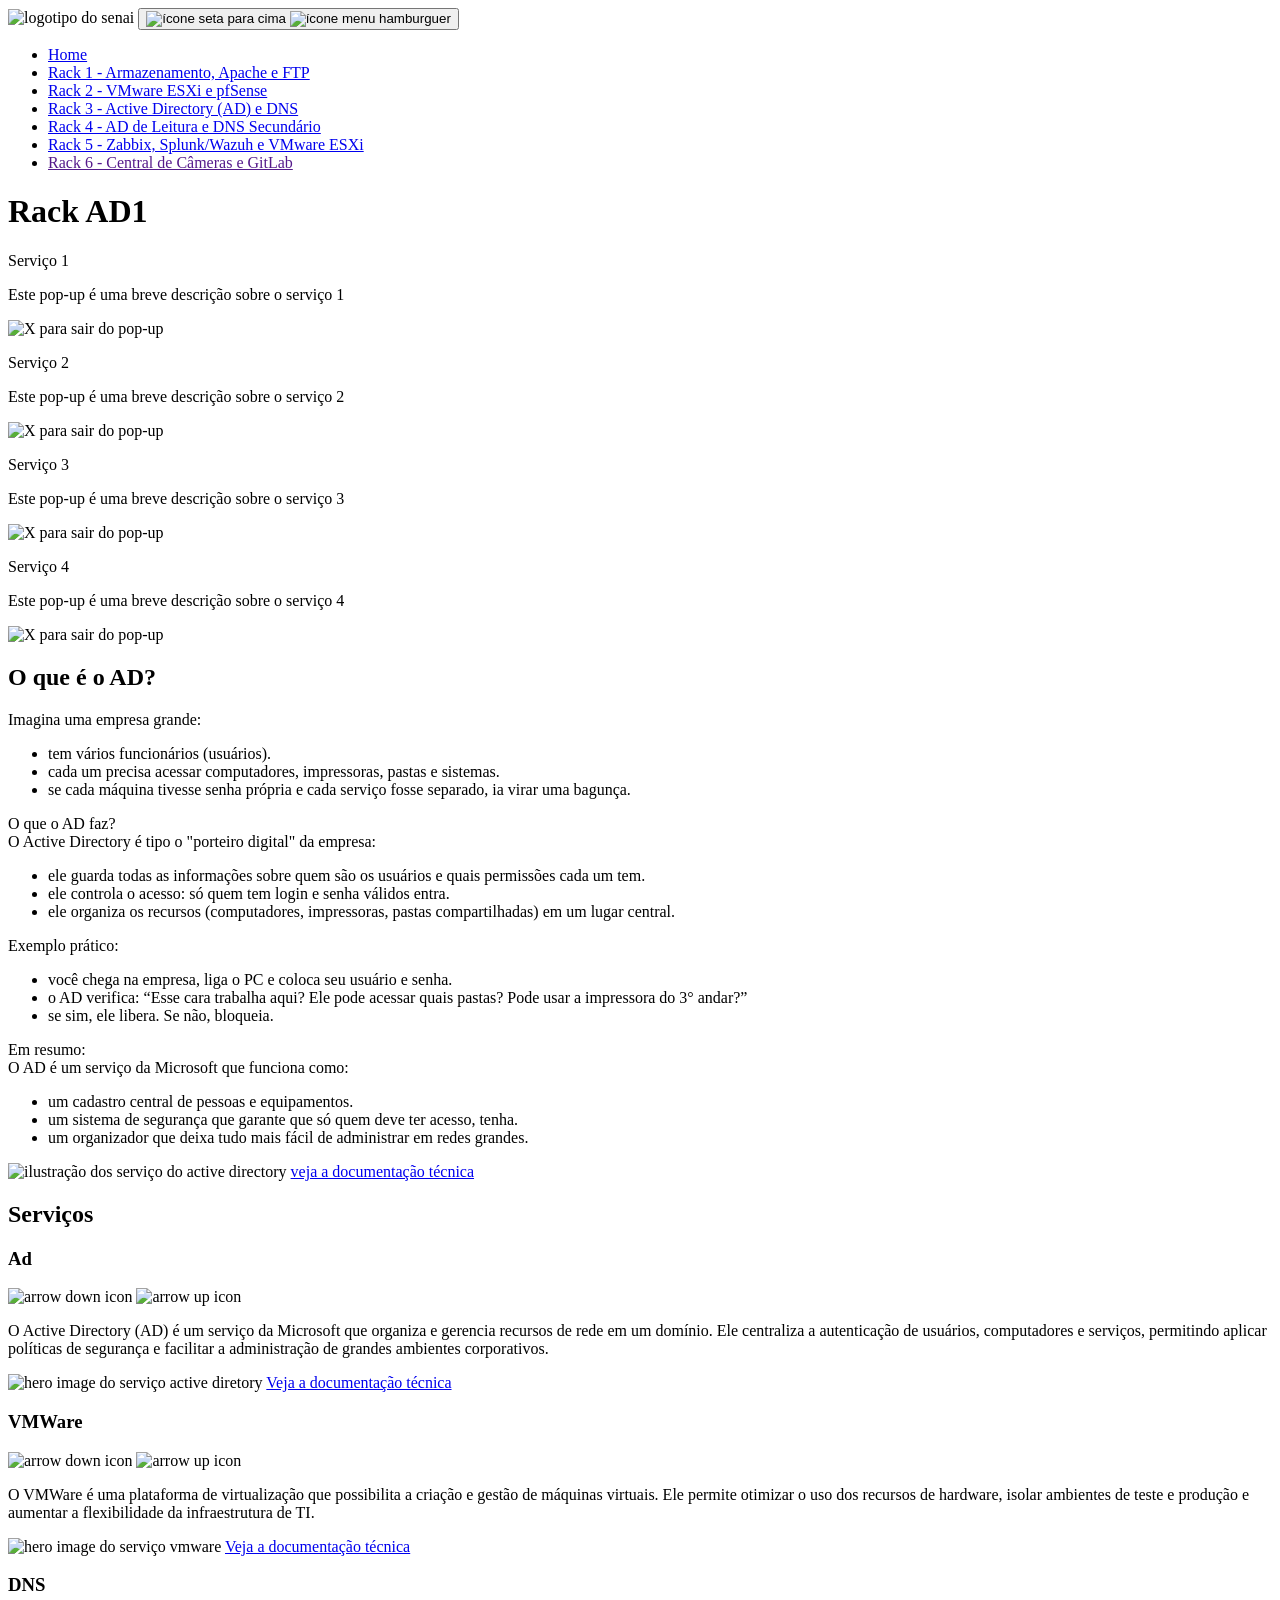
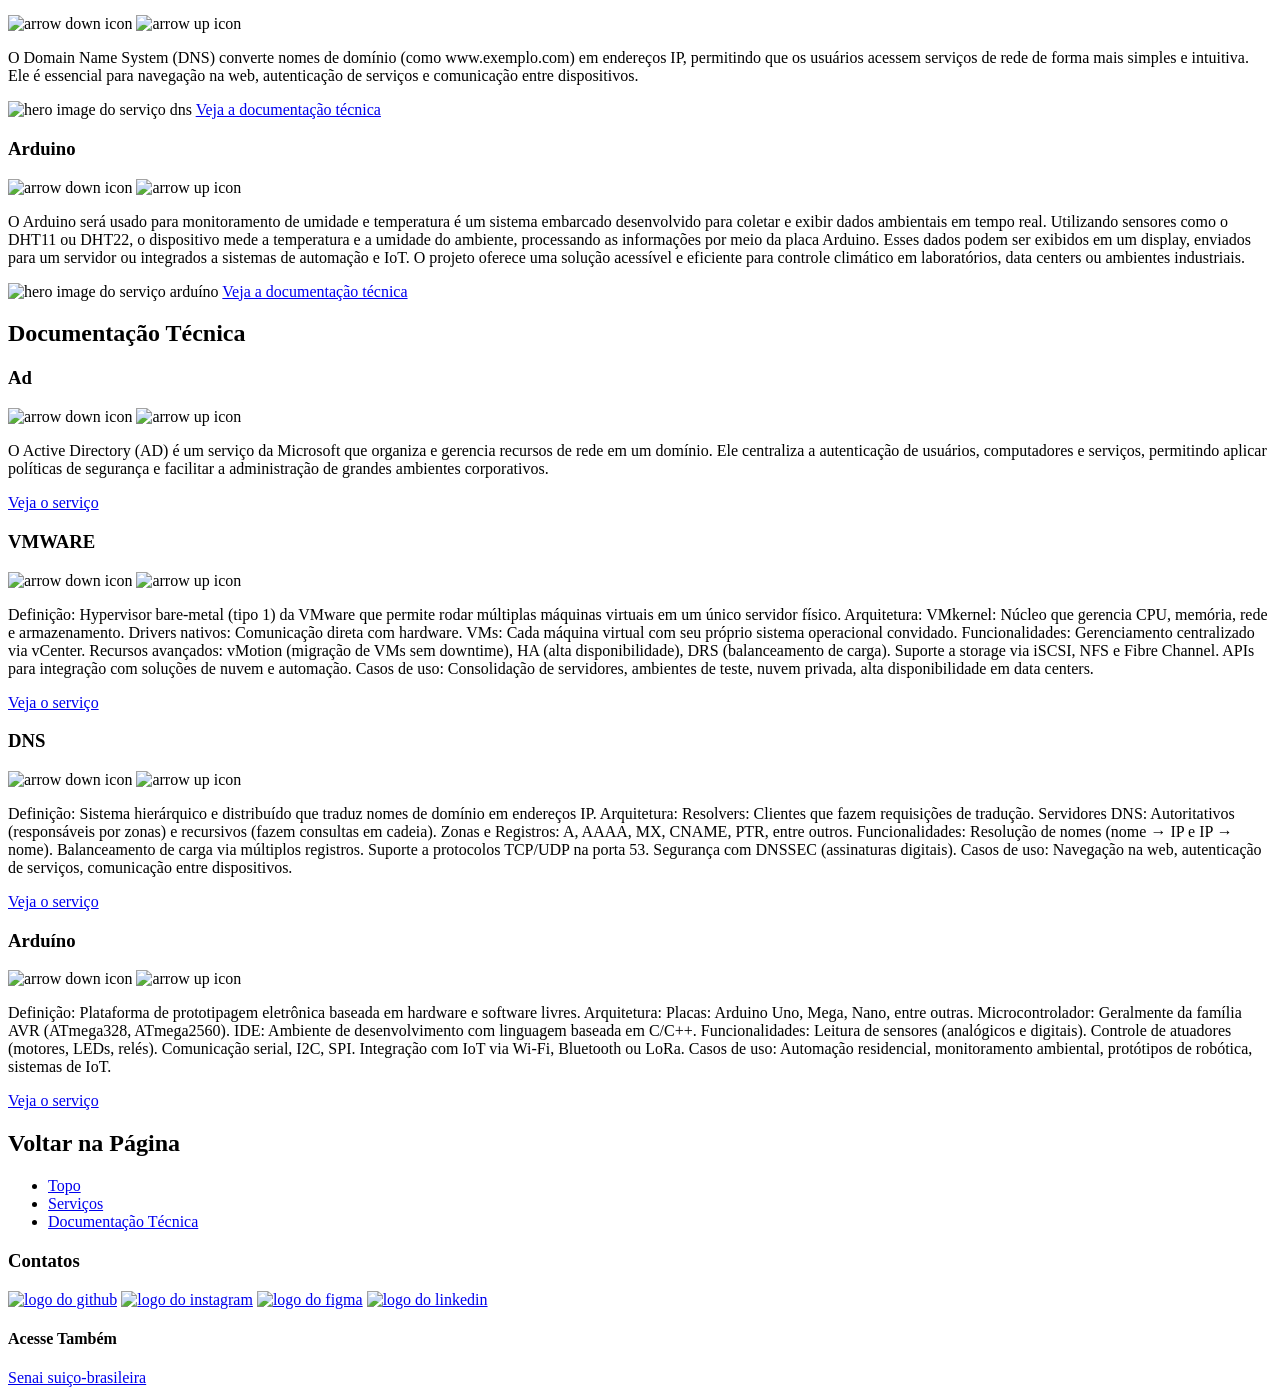
==== src/pages/Rack3Page/rack3Page.html @ 4a67c346 "feat: add loading lazy" ====
<!DOCTYPE html>
<html lang="pt-br">

<head>
  <meta charset="UTF-8" />
  <meta name="viewport" content="width=device-width, initial-scale=1.0" />
  <title>Rack 3 - AD1</title>
  <!-- Fonts -->
  <link rel="preconnect" href="https://fonts.googleapis.com" />
  <link rel="preconnect" href="https://fonts.gstatic.com" crossorigin />
  <link href="https://fonts.googleapis.com/css2?family=Montserrat:wght@400;700&display=swap" rel="stylesheet" />
  <!-- Links -->
  <link rel="stylesheet" href="/src/styles/global.css">
  <link rel="stylesheet" href="/src/pages/Rack3Page/rack3Page.css" />
  <!-- Scripts links -->
  <script src="/src/pages/Rack3Page/js/hamburgerMenu.js" defer></script>
  <script src="/src/pages/Rack3Page/js/dropdown.js" defer></script>
  <script src="/src/pages/Rack3Page/js/scroll.js" defer></script>
  <script src="/src/pages/Rack3Page/js/popUp.js" defer></script>
  <!-- FavIcon -->
  <link rel="shortcut icon" href="../../assets/icons/logo-favicon.png" type="image/x-icon">
</head>

<body>
  <div id="topo" class="scrollLink"></div>
  <header class="noGap">
    <div class="imagesWrap">
      <img src="/src/assets/icons/LogotipoSenaiRack3.svg" alt="logotipo do senai" />
      <button id="hamburgerMenu">
        <img id="arrowUp" src="/src/assets/icons/arrowUpHeaderRack3.svg" alt="ícone seta para cima" />
        <img id="hamburgerIcon" src="/src/assets/icons/hamburgerMenuRack3.svg" alt="ícone menu hamburguer" />
      </button>
    </div>
    <nav id="links">
      <ul>
        <li><a href="../../../index.html">Home</a></li>
        <li><a href="../fibraPage/index.html">Rack 1 - Armazenamento, Apache e FTP</a></li>
        <li><a href="../Rack2Page/rack02.html">Rack 2 - VMware ESXi e pfSense</a></li>
        <li><a href="#" class="active">Rack 3 - Active Directory (AD) e DNS</a></li>
        <li><a href="../Rack4Page/Rack4Page.html">Rack 4 - AD de Leitura e DNS Secundário</a></li>
        <li><a href="../Rack5Page/rack5Page.html">Rack 5 - Zabbix, Splunk/Wazuh e VMware ESXi</a></li>
        <li><a href="">Rack 6 - Central de Câmeras e GitLab</a></li>
      </ul>
    </nav>
  </header>
  <!-- <li><a href="#adService">Rack 1 - Armazenamento, Apache e FTP</a></li>
  <li><a href="#adDocumentation">Rack 2 - VMware ESXi e pfSense</a></li>
  <li><a href="#footer">Rack 3 - Active Directory (AD) e DNS</a></li> -->
  <main>
    <h1 class="titulo">Rack AD1</h1>

    <div class="imgPopUp">
      <!-- Hotspots clicáveis -->
      <div class="imgService" data-popup="0"></div>
      <div class="imgService" data-popup="1"></div>
      <div class="imgService" data-popup="2"></div>
      <div class="imgService" data-popup="3"></div>

      <!-- Pop-ups -->
      <div class="popUp">
        <p>Serviço 1</p>
        <p>Este pop-up é uma breve descrição sobre o serviço 1</p>
        <img class="closeBtn" src="/src/assets/icons/closePopUp.svg" alt="X para sair do pop-up">
      </div>
      <div class="popUp">
        <p>Serviço 2</p>
        <p>Este pop-up é uma breve descrição sobre o serviço 2</p>
        <img class="closeBtn" src="/src/assets/icons/closePopUp.svg" alt="X para sair do pop-up">
      </div>
      <div class="popUp">
        <p>Serviço 3</p>
        <p>Este pop-up é uma breve descrição sobre o serviço 3</p>
        <img class="closeBtn" src="/src/assets/icons/closePopUp.svg" alt="X para sair do pop-up">
      </div>
      <div class="popUp">
        <p>Serviço 4</p>
        <p>Este pop-up é uma breve descrição sobre o serviço 4</p>
        <img class="closeBtn" src="/src/assets/icons/closePopUp.svg" alt="X para sair do pop-up">
      </div>
    </div>
    <div id="ad" class="scrollLink"></div>
    <section class="card">
      <h2 class="titulo-card">O que é o AD?</h2>
      <p>Imagina uma empresa grande:</p>
      <ul>
        <li>tem vários funcionários (usuários).</li>
        <li>
          cada um precisa acessar computadores, impressoras, pastas e
          sistemas.
        </li>
        <li>
          se cada máquina tivesse senha própria e cada serviço fosse separado,
          ia virar uma bagunça.
        </li>
      </ul>

      <p>
        O que o AD faz?<br />
        O Active Directory é tipo o "porteiro digital" da empresa:
      </p>
      <ul>
        <li>
          ele guarda todas as informações sobre quem são os usuários e quais
          permissões cada um tem.
        </li>
        <li>
          ele controla o acesso: só quem tem login e senha válidos entra.
        </li>
        <li>
          ele organiza os recursos (computadores, impressoras, pastas
          compartilhadas) em um lugar central.
        </li>
      </ul>

      <p>Exemplo prático:</p>
      <ul>
        <li>
          você chega na empresa, liga o PC e coloca seu usuário e senha.
        </li>
        <li>
          o AD verifica: “Esse cara trabalha aqui? Ele pode acessar quais
          pastas? Pode usar a impressora do 3° andar?”
        </li>
        <li>se sim, ele libera. Se não, bloqueia.</li>
      </ul>

      <p>
        Em resumo:<br />
        O AD é um serviço da Microsoft que funciona como:
      </p>
      <ul>
        <li>um cadastro central de pessoas e equipamentos.</li>
        <li>
          um sistema de segurança que garante que só quem deve ter acesso,
          tenha.
        </li>
        <li>
          um organizador que deixa tudo mais fácil de administrar em redes
          grandes.
        </li>
      </ul>


      <img src="/src/assets/images/activeDirectoryHeroImage.svg" alt="ilustração dos serviço do active directory"
        class="diagram" />
      <a href="#adDocumentation" class="doc-link">veja a documentação técnica</a>
    </section>
  </main>
  <!-- Links de sroll para os serviços -->
  <div id="adService" class="scrollLink"></div>
  <div id="vmwareService" class="scrollLink"></div>
  <div id="dnsService" class="scrollLink"></div>
  <div id="arduinoService" class="scrollLink"></div>
  <section class="services-documentation">
    <h2>Serviços</h2>
    <!-- Serviço AD -->
    <div class="service-documentation">
      <div class="dropdown">
        <h3>Ad</h3>
        <img class="block" src="/src/assets/icons/arrowDownRack3.svg" alt="arrow down icon" loading="lazy" />
        <img class="none" src="/src/assets/icons/arrowUpRack3.svg" alt="arrow up icon" loading="lazy" />
      </div>
      <div class="serviceContent">
        <p>
          O Active Directory (AD) é um serviço da Microsoft que organiza e
          gerencia recursos de rede em um domínio. Ele centraliza a
          autenticação de usuários, computadores e serviços, permitindo
          aplicar políticas de segurança e facilitar a administração de
          grandes ambientes corporativos.
        </p>
        <img src="/src/assets/images/activeDirectoryHeroImage.svg" alt="hero image do serviço active diretory"
          loading="lazy" />
        <a href="#adDocumentation">Veja a documentação técnica</a>
      </div>
    </div>
    <!-- Serviço VMWare -->
    <div class="service-documentation">
      <div class="dropdown">
        <h3>VMWare</h3>
        <img class="block" src="/src/assets/icons/arrowDownRack3.svg" alt="arrow down icon" loading="lazy" />
        <img class="none" src="/src/assets/icons/arrowUpRack3.svg" alt="arrow up icon" loading="lazy" />
      </div>
      <div class="serviceContent">
        <p>
          O VMWare é uma plataforma de virtualização que possibilita a criação
          e gestão de máquinas virtuais. Ele permite otimizar o uso dos
          recursos de hardware, isolar ambientes de teste e produção e
          aumentar a flexibilidade da infraestrutura de TI.
        </p>
        <img src="/src/assets/images/vmwareHeroImage.svg" alt="hero image do serviço vmware" loading="lazy" />
        <a href="#vmwareDocumentation">Veja a documentação técnica</a>
      </div>
    </div>
    <!-- Serviço DNS -->
    <div class="service-documentation">
      <div class="dropdown">
        <h3>DNS</h3>
        <img class="block" src="/src/assets/icons/arrowDownRack3.svg" alt="arrow down icon" loading="lazy" />
        <img class="none" src="/src/assets/icons/arrowUpRack3.svg" alt="arrow up icon" loading="lazy" />
      </div>
      <div class="serviceContent">
        <p>
          O Domain Name System (DNS) converte nomes de domínio (como
          www.exemplo.com) em endereços IP, permitindo que os usuários acessem
          serviços de rede de forma mais simples e intuitiva. Ele é essencial
          para navegação na web, autenticação de serviços e comunicação entre
          dispositivos.
        </p>
        <img src="/src/assets/images/dnsHeroImage.svg" alt="hero image do serviço dns" loading="lazy" />
        <a href="#dnsDocumentation">Veja a documentação técnica</a>
      </div>
    </div>
    <!-- Serviço Arduino -->
    <div class="service-documentation">
      <div class="dropdown">
        <h3>Arduino</h3>
        <img class="block" src="/src/assets/icons/arrowDownRack3.svg" alt="arrow down icon" loading="lazy" />
        <img class="none" src="/src/assets/icons/arrowUpRack3.svg" alt="arrow up icon" loading="lazy" />
      </div>
      <div class="serviceContent">
        <p>
          O Arduino será usado para monitoramento de umidade e temperatura é
          um sistema embarcado desenvolvido para coletar e exibir dados
          ambientais em tempo real. Utilizando sensores como o DHT11 ou DHT22,
          o dispositivo mede a temperatura e a umidade do ambiente,
          processando as informações por meio da placa Arduino. Esses dados
          podem ser exibidos em um display, enviados para um servidor ou
          integrados a sistemas de automação e IoT. O projeto oferece uma
          solução acessível e eficiente para controle climático em
          laboratórios, data centers ou ambientes industriais.
        </p>
        <img src="/src/assets/images/arduinoHeroImage.svg" alt="hero image do serviço arduíno" loading="lazy" />
        <a href="#arduinoDocumentation">Veja a documentação técnica</a>
      </div>
    </div>
  </section>
  <!-- links que são redirecionados pra documentação técnica -->
  <div id="adDocumentation" class="scrollLink"></div>
  <div id="vmwareDocumentation" class="scrollLink"></div>
  <div id="dnsDocumentation" class="scrollLink"></div>
  <div id="arduinoDocumentation" class="scrollLink"></div>

  <section class="services-documentation">
    <h2>Documentação Técnica</h2>
    <!-- Documentação AD -->
    <div class="service-documentation">
      <div class="dropdown">
        <h3>Ad</h3>
        <img class="block" src="/src/assets/icons/arrowDownRack3.svg" alt="arrow down icon" loading="lazy" />
        <img class="none" src="/src/assets/icons/arrowUpRack3.svg" alt="arrow up icon" loading="lazy" />
      </div>
      <div class="serviceContent">
        <p>
          O Active Directory (AD) é um serviço da Microsoft que organiza e
          gerencia recursos de rede em um domínio. Ele centraliza a
          autenticação de usuários, computadores e serviços, permitindo
          aplicar políticas de segurança e facilitar a administração de
          grandes ambientes corporativos.
        </p>
        <a href="#adService">Veja o serviço</a>
      </div>
      <!-- Documentação VMWare -->
      <div class="dropdown">
        <h3>VMWARE</h3>
        <img class="block" src="/src/assets/icons/arrowDownRack3.svg" alt="arrow down icon" loading="lazy" />
        <img class="none" src="/src/assets/icons/arrowUpRack3.svg" alt="arrow up icon" loading="lazy" />
      </div>
      <div class="serviceContent">
        <p>
          Definição: Hypervisor bare-metal (tipo 1) da VMware que permite
          rodar múltiplas máquinas virtuais em um único servidor físico.
          Arquitetura: VMkernel: Núcleo que gerencia CPU, memória, rede e
          armazenamento. Drivers nativos: Comunicação direta com hardware.
          VMs: Cada máquina virtual com seu próprio sistema operacional
          convidado. Funcionalidades: Gerenciamento centralizado via vCenter.
          Recursos avançados: vMotion (migração de VMs sem downtime), HA (alta
          disponibilidade), DRS (balanceamento de carga). Suporte a storage
          via iSCSI, NFS e Fibre Channel. APIs para integração com soluções de
          nuvem e automação. Casos de uso: Consolidação de servidores,
          ambientes de teste, nuvem privada, alta disponibilidade em data
          centers.
        </p>
        <a href="#vmwareService">Veja o serviço</a>
      </div>
      <!-- Documentação DNS -->
      <div class="dropdown">
        <h3>DNS</h3>
        <img class="block" src="/src/assets/icons/arrowDownRack3.svg" alt="arrow down icon" loading="lazy" />
        <img class="none" src="/src/assets/icons/arrowUpRack3.svg" alt="arrow up icon" loading="lazy" />
      </div>
      <div class="serviceContent">
        <p>
          Definição: Sistema hierárquico e distribuído que traduz nomes de
          domínio em endereços IP. Arquitetura: Resolvers: Clientes que fazem
          requisições de tradução. Servidores DNS: Autoritativos (responsáveis
          por zonas) e recursivos (fazem consultas em cadeia). Zonas e
          Registros: A, AAAA, MX, CNAME, PTR, entre outros. Funcionalidades:
          Resolução de nomes (nome → IP e IP → nome). Balanceamento de carga
          via múltiplos registros. Suporte a protocolos TCP/UDP na porta 53.
          Segurança com DNSSEC (assinaturas digitais). Casos de uso: Navegação
          na web, autenticação de serviços, comunicação entre dispositivos.
        </p>
        <a href="#dnsService">Veja o serviço</a>
      </div>
      <!-- Documentação Arduino -->
      <div class="dropdown">
        <h3>Arduíno</h3>
        <img class="block" src="/src/assets/icons/arrowDownRack3.svg" alt="arrow down icon" loading="lazy" />
        <img class="none" src="/src/assets/icons/arrowUpRack3.svg" alt="arrow up icon" loading="lazy" />
      </div>
      <div class="serviceContent">
        <p>
          Definição: Plataforma de prototipagem eletrônica baseada em hardware
          e software livres. Arquitetura: Placas: Arduino Uno, Mega, Nano,
          entre outras. Microcontrolador: Geralmente da família AVR
          (ATmega328, ATmega2560). IDE: Ambiente de desenvolvimento com
          linguagem baseada em C/C++. Funcionalidades: Leitura de sensores
          (analógicos e digitais). Controle de atuadores (motores, LEDs,
          relés). Comunicação serial, I2C, SPI. Integração com IoT via Wi-Fi,
          Bluetooth ou LoRa. Casos de uso: Automação residencial,
          monitoramento ambiental, protótipos de robótica, sistemas de IoT.
        </p>
        <a href="#arduinoService">Veja o serviço</a>
      </div>
    </div>
  </section>
  <footer id="footer" class="scrollLink">
    <div class="backInPage">
      <h2>Voltar na Página</h2>
      <nav>
        <ul>
          <li><a href="#topo">Topo</a></li>
          <li><a href="#adService">Serviços</a></li>
          <li><a href="#adDocumentation">Documentação Técnica</a></li>
        </ul>
      </nav>
    </div>
    <div class="contact">
      <nav class="contatos">
        <h3>Contatos</h3>
        <div class="socialMedias">
          <a href="https://github.com/professor-correa/campus-datacenter-explorer" target="_blank"><img
              src="/src/assets/icons/githubRack3.svg" alt="logo do github" loading="lazy" /></a>
          <a href="https://www.instagram.com/senai.suico?igsh=NjcxZ3h2cDY5c3Vu" target="_blank"><img
              src="/src/assets/icons/instagramRack3.svg" alt="logo do instagram" loading="lazy" /></a>
          <a href="https://www.figma.com/design/LOPdanvag4cYtjxpLDYfoK/DataCenter---Design-System?node-id=1-3&t=sdteNx2KuhpGrY22-1"
            target="_blank"><img src="/src/assets/icons/figmaRack3.svg" alt="logo do figma" loading="lazy" /></a>
          <a href="https://www.linkedin.com/school/senaisp-suico/" target="_blank"><img
              src="/src/assets/icons/linkedinRack3.svg" alt="logo do linkedin" loading="lazy" /></a>
        </div>
      </nav>
      <div class="acesseTambem">
        <h4>Acesse Também</h4>
        <a href="https://sp.senai.br/unidade/suicobrasileira/" target="_blank">Senai suiço-brasileira</a>
      </div>
    </div>
  </footer>
</body>

</html>
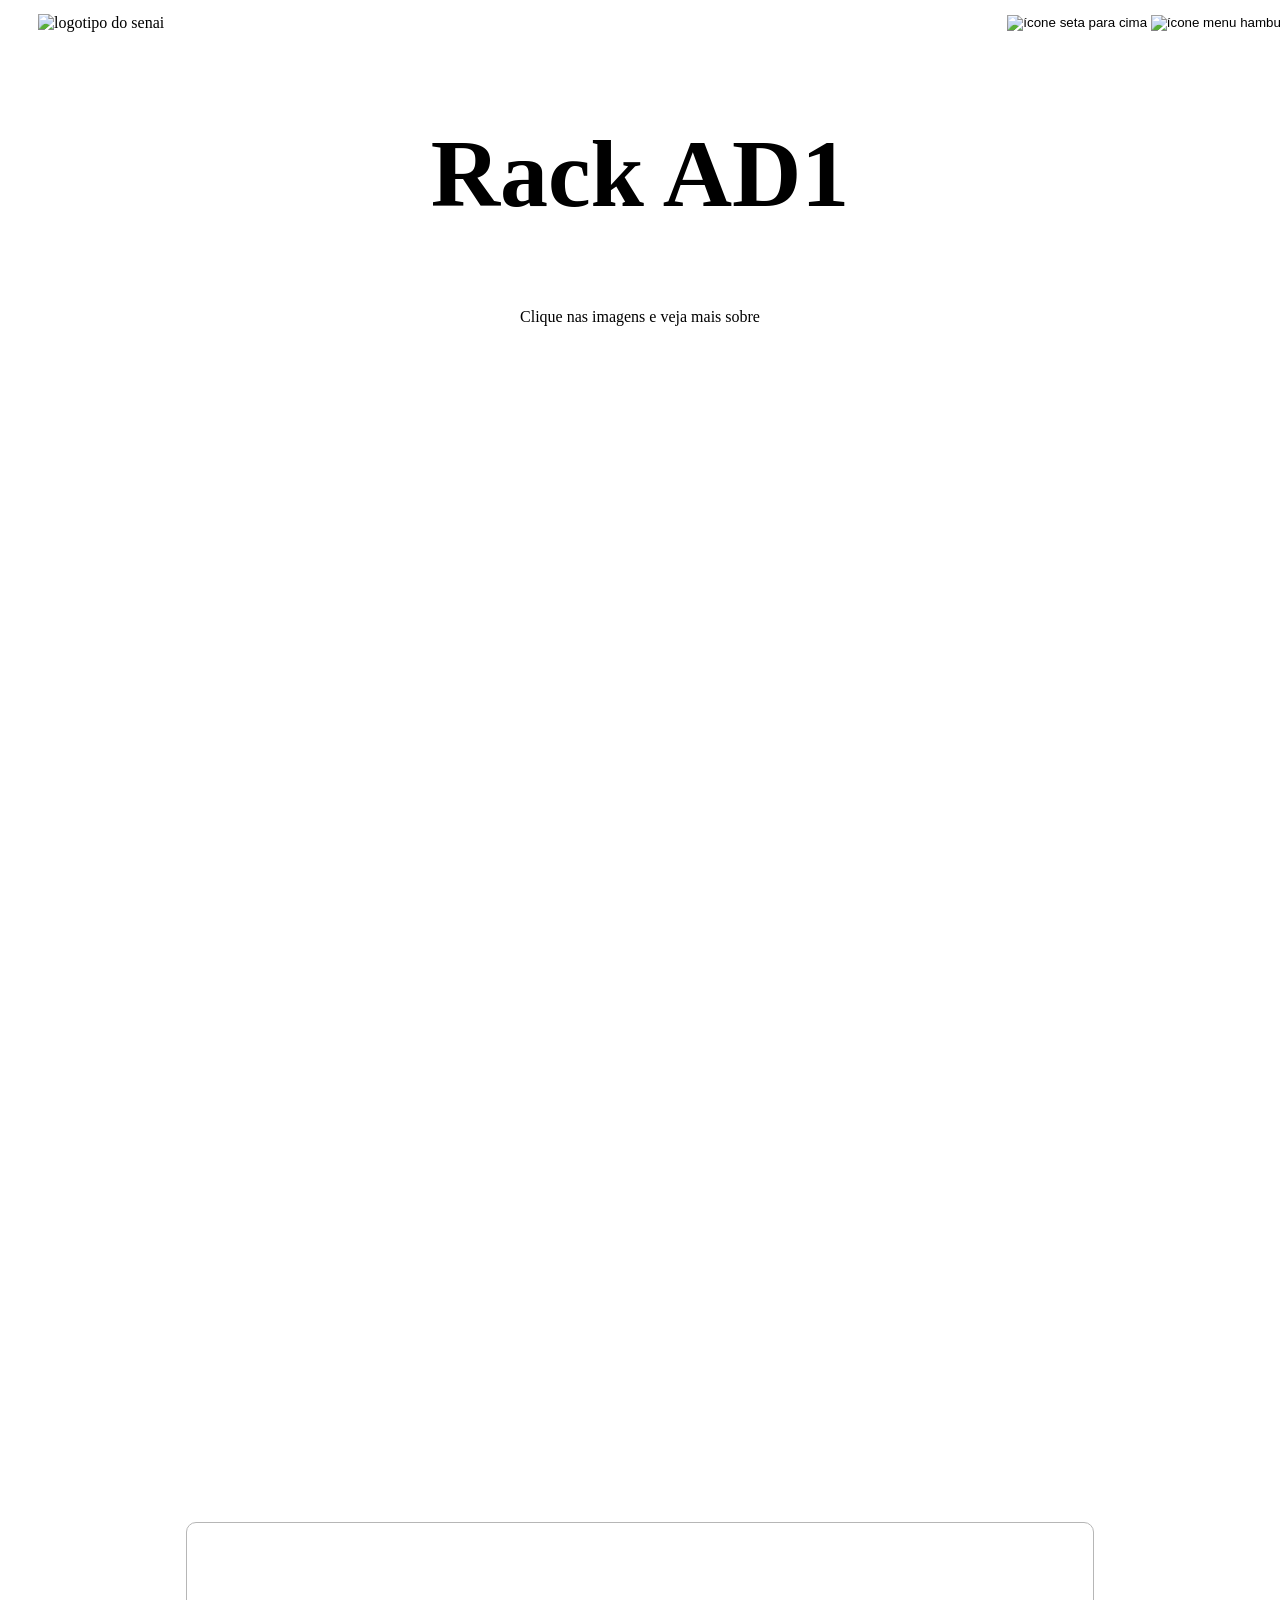
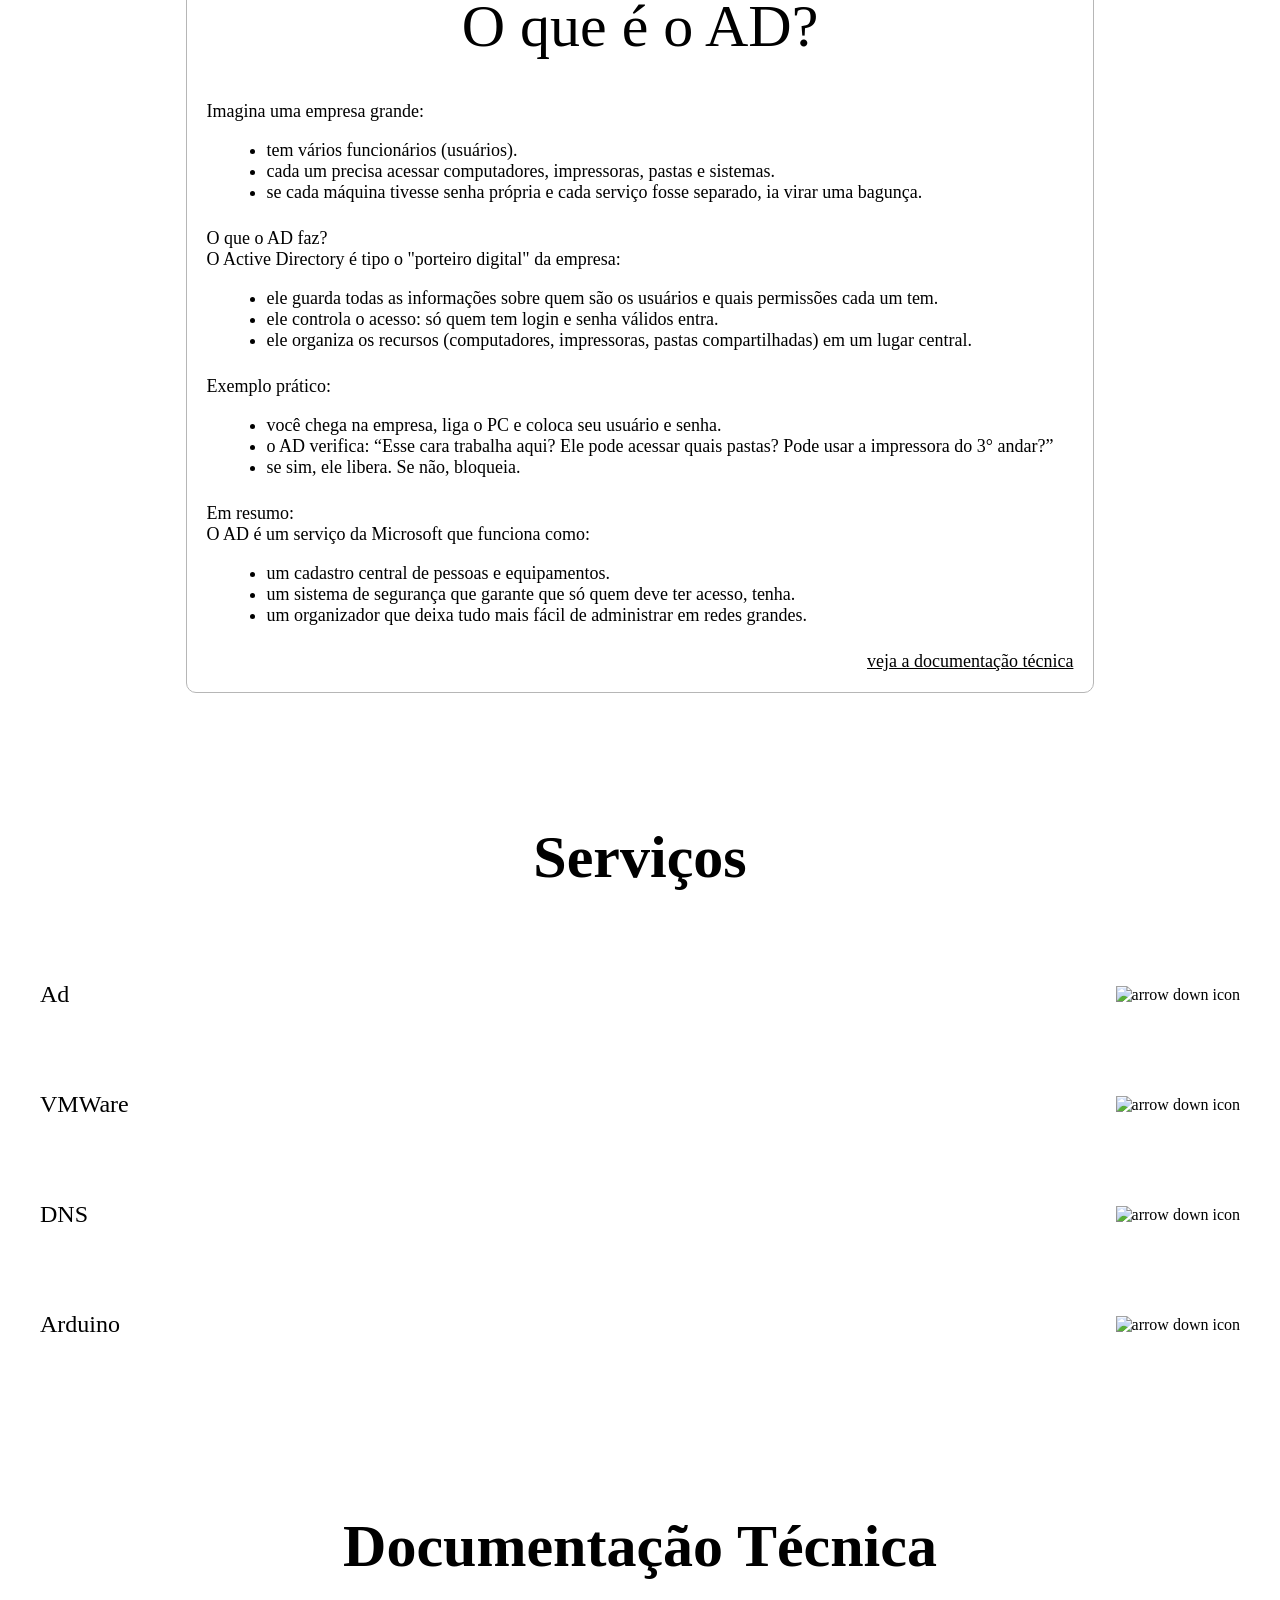
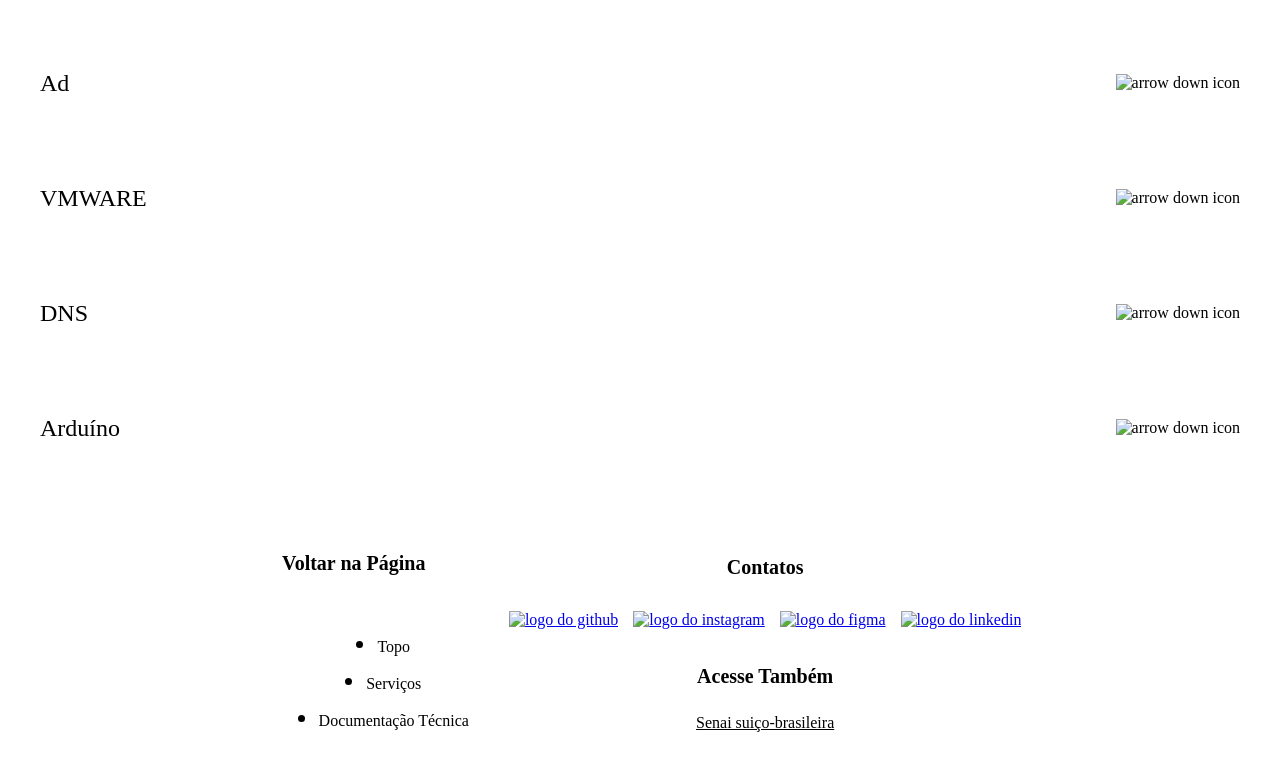
==== commit 32bd8ab1: "Merge branches 'develop' and 'develop' of https://github.com/srjuninn/campus-datacenter-explorer int" ====
--- a/src/pages/Rack3Page/rack3Page.html
+++ b/src/pages/Rack3Page/rack3Page.html
@@ -9,10 +9,10 @@
   <link rel="preconnect" href="https://fonts.googleapis.com" />
   <link rel="preconnect" href="https://fonts.gstatic.com" crossorigin />
   <link href="https://fonts.googleapis.com/css2?family=Montserrat:wght@400;700&display=swap" rel="stylesheet" />
-  <!-- Links -->
-  <link rel="stylesheet" href="/src/styles/global.css">
+  <link rel="stylesheet" href="../../styles/global.css">
   <link rel="stylesheet" href="/src/pages/Rack3Page/rack3Page.css" />
-  <!-- Scripts links -->
+  <link rel="stylesheet" href="../../components/PopupRack/ppRack.css">
+  <link rel="shortcut icon" href="../../assets/icons/logo-favicon.png" type="image/x-icon">
   <script src="/src/pages/Rack3Page/js/hamburgerMenu.js" defer></script>
   <script src="/src/pages/Rack3Page/js/dropdown.js" defer></script>
   <script src="/src/pages/Rack3Page/js/scroll.js" defer></script>
@@ -34,12 +34,12 @@
     <nav id="links">
       <ul>
         <li><a href="../../../index.html">Home</a></li>
-        <li><a href="../fibraPage/index.html">Rack 1 - Armazenamento, Apache e FTP</a></li>
-        <li><a href="../Rack2Page/rack02.html">Rack 2 - VMware ESXi e pfSense</a></li>
-        <li><a href="#" class="active">Rack 3 - Active Directory (AD) e DNS</a></li>
+        <li><a href="../Rack1Page/rack1Page.html">Rack 1 - Armazenamento, Apache e FTP</a></li>
+        <li><a href="../Rack2Page/rack2Page.html">Rack 2 - VMware ESXi e pfSense</a></li>
+        <li><a href="#">Rack 3 - Active Directory (AD) e DNS</a></li>
         <li><a href="../Rack4Page/Rack4Page.html">Rack 4 - AD de Leitura e DNS Secundário</a></li>
         <li><a href="../Rack5Page/rack5Page.html">Rack 5 - Zabbix, Splunk/Wazuh e VMware ESXi</a></li>
-        <li><a href="">Rack 6 - Central de Câmeras e GitLab</a></li>
+        <li><a href="../Rack6Page/rack6Page.html">Rack 6 - Central de Câmeras e GitLab</a></li>
       </ul>
     </nav>
   </header>
@@ -49,35 +49,59 @@
   <main>
     <h1 class="titulo">Rack AD1</h1>
 
-    <div class="imgPopUp">
-      <!-- Hotspots clicáveis -->
-      <div class="imgService" data-popup="0"></div>
-      <div class="imgService" data-popup="1"></div>
-      <div class="imgService" data-popup="2"></div>
-      <div class="imgService" data-popup="3"></div>
-
-      <!-- Pop-ups -->
-      <div class="popUp">
-        <p>Serviço 1</p>
-        <p>Este pop-up é uma breve descrição sobre o serviço 1</p>
-        <img class="closeBtn" src="/src/assets/icons/closePopUp.svg" alt="X para sair do pop-up">
-      </div>
-      <div class="popUp">
-        <p>Serviço 2</p>
-        <p>Este pop-up é uma breve descrição sobre o serviço 2</p>
-        <img class="closeBtn" src="/src/assets/icons/closePopUp.svg" alt="X para sair do pop-up">
-      </div>
-      <div class="popUp">
-        <p>Serviço 3</p>
-        <p>Este pop-up é uma breve descrição sobre o serviço 3</p>
-        <img class="closeBtn" src="/src/assets/icons/closePopUp.svg" alt="X para sair do pop-up">
-      </div>
-      <div class="popUp">
-        <p>Serviço 4</p>
-        <p>Este pop-up é uma breve descrição sobre o serviço 4</p>
-        <img class="closeBtn" src="/src/assets/icons/closePopUp.svg" alt="X para sair do pop-up">
-      </div>
-    </div>
+<!--o componente do rack aqui vai ficar muito grande por conta do tamanho da tela (o componente preenche 100% da tela)-->
+      <div class="rack-component">
+          <h6>Clique nas imagens e veja mais sobre</h6>
+          <div class="rack-container">
+              <span data-popup="distribution" class="rack-button distribution"></span>
+              <span data-popup="switch" class="rack-button switch"></span>
+              <span data-popup="monitor" class="rack-button monitor"></span>
+              <span data-popup="server" class="rack-button server"></span>
+              <span data-popup="patch" class="rack-button patch"></span>
+
+              <div class="popup" data-popup-id="distribution">
+                  <span class="close-popup">&times;</span>
+                  <h3>Distribuição</h3>
+                  <p>Ele é basicamente uma "caixa" ou painel onde os <span>cabos de fibra</span> que vêm da rua ou de outros
+                      andares (chamados de backbone) chegam e <span>são conectados aos equipamentos</span> ativos da rede
+                      (como
+                      switches, roteadores ou conversores de mídia).</p>
+              </div>
+
+              <div class="popup" data-popup-id="switch">
+                  <span class="close-popup">&times;</span>
+                  <h3>Switch</h3>
+                  <p>Ele é um equipamento de hardware que <span>conecta vários dispositivos</span> (computadores, impressoras,
+                      servidores, câmeras IP) <span>numa mesma rede</span> (LAN), permitindo que eles conversem entre si
+                      de forma eficiente.</p>
+              </div>
+
+              <div class="popup" data-popup-id="monitor">
+                  <span class="close-popup">&times;</span>
+                  <h3>Monitor</h3>
+                  <p>O Monitor KVM é um dispositivo que integra teclado, vídeo e mouse em uma <span>única estrutura.</span> Ele
+                      permite <span>controlar</span> vários servidores <span>a partir de um único console</span>, economizando espaço e
+                      facilitando a gestão.</p>
+              </div>
+
+              <div class="popup" data-popup-id="server">
+                  <span class="close-popup">&times;</span>
+                  <h3>Servidor</h3>
+                  <p>Um servidor é um <span>computador</span>, mas diferente do seu computador pessoal (onde você joga, digita
+                      textos ou navega na internet), o trabalho do servidor não é atender a uma pessoa sentada na
+                      frente dele. O trabalho dele é atender (servir) outros computadores.</p>
+              </div>
+
+              <div class="popup" data-popup-id="patch">
+                  <span class="close-popup">&times;</span>
+                  <h3>Patch Panel</h3>
+                  <p>O Patch Panel é um <span>painel passivo</span> (não usa energia) cheio de portas de rede (RJ45), que serve como um
+                      <span>ponto intermediário entre os cabos</span> que vêm das paredes e o Switch.</p>
+              </div>
+          </div>
+      </div>
+<!--depois, colocar um media query em todas as paginas e deixar para essas sections serem no macimo 1300px, pra n ficar muito grande no desktop (pagina rack2, por exemplo)-->
+
     <div id="ad" class="scrollLink"></div>
     <section class="card">
       <h2 class="titulo-card">O que é o AD?</h2>
@@ -355,6 +379,7 @@
       </div>
     </div>
   </footer>
+  <script src="../../components/PopupRack/popupScript.js"></script>
 </body>
 
 </html>
--- a/src/styles/global.css
+++ b/src/styles/global.css
@@ -0,0 +1,84 @@
+@import url("./variables.css");
+@import url("./reset.css");
+
+html{
+    font-family: var(--font-family-MS);
+    font-style: normal;
+    scroll-behavior: smooth;
+
+    /* Coloquem o link da fonte no html de vocês, renderiza melhor colocando direto no hrml
+     <link rel="preconnect" href="https://fonts.googleapis.com">
+     <link rel="preconnect" href="https://fonts.gstatic.com" crossorigin>
+     <link href="https://fonts.googleapis.com/css2?family=Montserrat:ital,wght@0,100..900;1,100..900&display=swap" rel="stylesheet">
+     */
+}
+
+a.active {
+    text-decoration: underline;
+}
+
+h1{
+    font-size: var(--text-5xl);
+    font-weight: 800;
+}
+
+h2{
+    font-size: var(--text-3xl);
+    font-weight: 600;
+}
+
+h3{
+    font-size: var(--text-xl);
+    font-weight: 500;
+}
+
+p{
+    font-size: var(--text-base);
+    font-weight: 400;
+}
+
+a{
+    font-size: var(--text-base);
+    font-weight: 300;
+}
+
+a[href="#"] {
+    text-decoration: underline ;
+}
+
+@media (min-width: 747px){
+    h1{
+        font-size: var(--text-7xl);
+    }
+
+    h2{
+        font-size: var(--text-5xl);
+    }
+
+    h3{
+        font-size: var(--text-4xl);
+    }
+
+    p, a{
+        font-size: var(--text-2xl);
+    }
+
+}
+
+@media (min-width: 1280px) {
+    h1{
+        font-size: var(--text-7xl);
+    }
+
+    h2{
+        font-size: var(--text-6xl);
+    }
+
+    h3{
+        font-size: var(--text-4xl);
+    }
+
+    p, a{
+        font-size: var(--text-lg);
+    }
+}
--- a/src/pages/Rack3Page/rack3Page.css
+++ b/src/pages/Rack3Page/rack3Page.css
@@ -0,0 +1,723 @@
+html {
+    scroll-behavior: smooth;
+}
+
+/* ---------- Início do Header ---------- */
+
+/* ---------- Mobiel first ---------- */
+
+header {
+    position: fixed;
+    top: 0;
+    display: flex;
+    flex-direction: column;
+    justify-content: center;
+    align-items: center;
+    padding: 14px 30px;
+    gap: 30px;
+    width: 100%;
+    background-color: var(--red-v700);
+    transition: gap 0.4s ease;
+    z-index: 1001;
+}
+
+header.noGap {
+    gap: 0px;
+}
+
+header>.imagesWrap {
+    display: flex;
+    justify-content: space-between;
+    align-items: center;
+    width: 100%;
+    transition: gap 0.4s ease;
+}
+
+.imagesWrap>button {
+    background-color: transparent;
+    border: none;
+    cursor: pointer;
+}
+
+#links {
+    max-height: 0;
+    overflow: hidden;
+    transition: max-height 0.4s ease;
+}
+
+#links.open {
+    max-height: 350px;
+}
+
+nav>ul {
+    display: flex;
+    flex-direction: column;
+    justify-content: center;
+    align-items: center;
+    gap: 10px;
+    width: 100%;
+    height: 100%;
+}
+
+nav>ul>li>a {
+    font-size: 1rem;
+    color: var(--grey-c100);
+    text-decoration: none;
+}
+
+/* ---------- Fim do Header ---------- */
+
+/* ---------- Início do Main ---------- */
+
+main {
+    display: flex;
+    flex-direction: column;
+    justify-content: center;
+    align-items: center;
+    padding: 20px;
+    gap: 20px;
+}
+
+.titulo {
+    margin-top: 80px;
+    font-size: 48px;
+    font-weight: 800;
+}
+
+.imgPopUp {
+    display: flex;
+    flex-direction: column;
+    justify-content: start;
+    align-items: start;
+    width: 100%;
+    max-width: 800px;
+    height: 100%;
+    aspect-ratio: 619/583.24;
+    background-size: contain;
+    background-image: url(/src/assets/images/rack-illustration.png);
+    border-radius: 8px;
+}
+
+/* Hotspots clicáveis */
+.imgService {
+    position: relative;
+    margin: 8% 0 0 8%;
+    border: 1px solid transparent;
+    /* só pra debug, pode tirar */
+    z-index: 999;
+    cursor: pointer;
+}
+
+/* Cada hotspot em posição diferente */
+.imgService:nth-of-type(1) {
+    top: 2.5%;
+    left: 0.8%;
+    width: 35%;
+    height: 10%;
+}
+
+.imgService:nth-of-type(2) {
+    margin-top: 3.5%;
+    top: 0.3%;
+    left: 1.8%;
+    width: 33%;
+    height: 13%;
+}
+
+.imgService:nth-of-type(3) {
+    margin-top: 0.2%;
+    top: 1%;
+    left: 3%;
+    width: 30%;
+    height: 18%;
+}
+
+.imgService:nth-of-type(4) {
+    margin-top: 0.5%;
+    top: 3%;
+    left: 2%;
+    width: 32%;
+    height: 15%;
+}
+
+/* Pop-ups centralizados */
+.popUp {
+    z-index: 1000;
+    position: absolute;
+    top: 50%;
+    left: 50%;
+    transform: translate(-50%, -50%) scale(0.95);
+    /* começa levemente menor */
+    opacity: 0;
+    /* invisível por padrão */
+    pointer-events: none;
+    /* não clicável quando invisível */
+    transition: opacity 0.3s ease, transform 0.3s ease;
+    /* animação suave */
+
+    flex-direction: column;
+    justify-content: center;
+    align-items: center;
+    padding: 40px;
+    gap: 20px;
+    border-radius: 15px;
+    background-color: var(--red-v800);
+    width: 75%;
+    text-align: center;
+}
+
+/* Estado ativo */
+.popUp.active {
+    opacity: 1;
+    transform: translate(-50%, -50%) scale(1);
+    /* volta ao tamanho normal */
+    pointer-events: auto;
+    /* agora pode ser clicado */
+}
+
+.popUp>p:nth-child(1) {
+    font-size: 24px;
+    /* já atualizado */
+    color: var(--grey-c100);
+    font-weight: 400;
+}
+
+.popUp>p:nth-child(2) {
+    font-size: 18px;
+    /* já atualizado */
+    color: var(--grey-c200);
+    font-weight: 400;
+}
+
+.popUp>img.closeBtn {
+    position: absolute;
+    top: 15px;
+    right: 15px;
+    cursor: pointer;
+}
+
+.titulo-card {
+    text-align: center;
+    font-size: 30px;
+    margin-bottom: 40px;
+    font-weight: 600;
+    color: var(--grey-c1000);
+}
+
+
+.card {
+    background: white;
+    padding: 20px;
+    border: 1px solid #b6b6b6;
+    border-radius: 10px;
+}
+
+.card>p,
+ul>li {
+    font-size: 16px;
+    font-weight: 500;
+    color: var(--grey-c700);
+}
+
+.card p>ul>li {
+    font-size: 22px;
+    margin-top: 20px;
+    margin-bottom: 10px;
+}
+
+.card ul {
+    margin: 0 20px 25px;
+}
+
+.doc-link {
+    display: flex;
+    flex-direction: column;
+    align-items: end;
+    width: 100%;
+    color: var(--grey-c900);
+    font-size: 16px;
+    margin-top: 20px;
+    text-decoration: underline;
+}
+
+.diagram {
+    width: 100%;
+    border-radius: 8px;
+    margin-top: 20px;
+}
+
+/* ---------- Fim do Main ---------- */
+
+/* ---------- Início das Sections Services and Documentation ---------- */
+
+#ad,
+#adService,
+#vmwareService,
+#dnsService,
+#arduinoService,
+#adDocumentation {
+    scroll-margin-top: 80px;
+}
+
+.services-documentation {
+    display: flex;
+    flex-direction: column;
+    justify-content: center;
+    align-items: center;
+    gap: 15px;
+    padding: 20px;
+}
+
+.services-documentation>h2 {
+    padding-top: 20px;
+    width: 100%;
+    border-top: 2px solid var(--grey-c500);
+    text-align: center;
+    font-size: 30px;
+    font-weight: 600;
+    color: var(--grey-c1000);
+}
+
+.service-documentation {
+    display: flex;
+    flex-direction: column;
+    align-items: start;
+    justify-content: center;
+    gap: 20px;
+    width: 100%;
+}
+
+.dropdown {
+    display: flex;
+    justify-content: space-between;
+    align-items: center;
+    width: 100%;
+}
+
+.dropdown>img {
+    max-height: 1200px;
+}
+
+.dropdown>h3 {
+    font-size: 20px;
+    font-weight: 500;
+    color: var(--grey-c1000);
+}
+
+img.none {
+    display: none;
+}
+
+.serviceContent {
+    display: flex;
+    flex-direction: column;
+    justify-content: center;
+    align-items: center;
+    gap: 20px;
+    max-height: 0;
+    overflow: hidden;
+    transition: max-height 0.5s ease;
+
+}
+
+.serviceContent.open {
+    max-height: 2000px;
+    opacity: 1;
+}
+
+.serviceContent>p {
+    font-size: 16px;
+    font-weight: 400;
+    color: var(--grey-c900);
+}
+
+.serviceContent>img {
+    align-self: center;
+    max-width: 247px;
+}
+
+.serviceContent:last-child {
+    align-items: flex-end;
+}
+
+.serviceContent>a {
+    align-self: flex-end;
+    font-size: 16px;
+    font-weight: 300;
+    color: var(--grey-c700);
+}
+
+/* ----------- Fim das Sections Services and Documentation ----------*/
+
+/* ---------- Início do Footer ---------- */
+footer {
+    display: flex;
+    flex-direction: column;
+    justify-content: center;
+    align-items: center;
+    padding: 20px 24px;
+    gap: 30px;
+    background-color: var(--red-v700);
+}
+
+footer>.backInPage>h2 {
+    margin-bottom: 12px;
+    font-size: 30px;
+    font-weight: 600;
+    color: var(--grey-c100);
+}
+
+footer>nav>ul {
+    display: flex;
+    flex-direction: column;
+    justify-content: center;
+    align-items: center;
+    gap: 12px;
+}
+
+footer>nav>ul>li>a {
+    font-size: 16px;
+    font-weight: 300;
+    color: var(--grey-c100);
+}
+
+.contatos {
+    display: flex;
+    flex-direction: column;
+    justify-content: center;
+    align-items: center;
+    text-align: center;
+    gap: 12px;
+}
+
+.contatos>h3 {
+    font-size: 24px;
+    font-weight: 600;
+    color: var(--grey-c100);
+}
+
+.socialMedias {
+    display: flex;
+    justify-content: center;
+    align-items: center;
+    gap: 15px;
+}
+
+footer>.contact>.acesseTambem>h4 {
+    margin-top: 30px;
+    font-size: 20px;
+    font-weight: 600;
+    color: var(--grey-c100);
+}
+
+footer>.contact>.acesseTambem>a {
+    font-size: 16px;
+    font-weight: 300;
+    color: var(--grey-c100);
+    text-decoration: underline;
+}
+
+/* ---------- Fim do Footer ---------- */
+
+/* ---------- Início das Responsividade ---------- */
+
+/* ---------- Início do Tablet ---------- */
+@media (min-width: 768px) {
+    main {
+        margin: 0 auto;
+    }
+
+    .imgPopUp {
+        display: flex;
+        flex-direction: column;
+        justify-content: start;
+        align-items: start;
+        margin-bottom: 20px;
+        width: 100%;
+        height: 100%;
+        aspect-ratio: 619/583.24;
+        background-size: contain;
+        background-image: url(/src/assets/images/ad1RackIlustration.svg);
+        border-radius: 8px;
+    }
+
+    /* Hotspots clicáveis */
+    .imgService {
+        position: relative;
+        margin: 8% 0 0 8%;
+        border: 1px solid transparent;
+        /* só pra debug, pode tirar */
+        z-index: 999;
+    }
+
+    .popUp>p:nth-child(1) {
+        font-size: 24px;
+        color: var(--grey-c100);
+    }
+
+    .popUp>p:nth-child(2) {
+        font-size: 18px;
+        color: var(--grey-c200);
+    }
+
+    .popUp {
+        top: 50%;
+        transform: translate(-50%, -50%) scale(0.95);
+        /* começa menor */
+    }
+
+    .popUp.active {
+        transform: translate(-50%, -50%) scale(1);
+        /* cresce suavemente */
+    }
+
+    .titulo {
+        text-align: center;
+        font-size: 72px;
+        margin-bottom: 20px;
+        font-weight: 700;
+        color: var(--grey-c1000);
+    }
+
+    .titulo-card {
+        font-size: 48px;
+        color: var(--grey-c1000);
+    }
+
+    .card>p,
+    ul>li {
+        font-size: 24px;
+        font-weight: 400;
+        color: var(--grey-c700);
+    }
+
+    .serviceContent>img {
+        align-self: center;
+        max-width: 680px;
+    }
+
+    .doc-link {
+        font-size: 24px;
+        font-weight: 300;
+        color: var(--grey-c900);
+    }
+
+    .services-documentation {
+        padding: 30px 32px;
+    }
+
+    .services-documentation>h2 {
+        width: 550px;
+        font-size: 48px;
+        font-weight: 600;
+    }
+
+    .dropdown>h3 {
+        font-size: 36px;
+        font-weight: 500;
+        color: var(--grey-c1000);
+    }
+
+    .serviceContent>p {
+        font-size: 24px;
+        font-weight: 500;
+        color: var(--grey-c900);
+    }
+
+    .serviceContent>a {
+        font-size: 24px;
+    }
+
+    footer>.backInPage>h2 {
+        margin-bottom: 12px;
+        font-size: 48px;
+        color: var(--grey-c100);
+    }
+
+    footer>.backInPage>nav>ul>li>a {
+        font-size: 24px;
+        color: var(--grey-c100);
+        font-weight: 300;
+    }
+
+    .contatos>h3 {
+        font-size: 36px;
+    }
+
+    .acesseTambem {
+        display: flex;
+        flex-direction: column;
+        justify-content: center;
+        align-items: center;
+    }
+
+    footer>.contact>.acesseTambem>h4 {
+        font-size: 30px;
+        color: var(--grey-c100);
+    }
+
+    footer>.contact>.acesseTambem>a {
+        font-size: 24px;
+        color: var(--grey-c100);
+        font-weight: 300;
+    }
+}
+
+/* ---------- Fim do tablet ---------- */
+
+/* ---------- Início do Desktop ---------- */
+
+@media (min-width: 1280px) {
+    main {
+        padding: 30px 40px;
+    }
+
+    .imgPopUp {
+        width: 100%;
+        height: 100%;
+    }
+
+    .popUp {
+        top: 90%;
+        transform: translate(-50%, -90%) translateY(30px);
+        /* começa deslocado pra baixo */
+    }
+
+    .popUp.active {
+        transform: translate(-50%, -90%) translateY(0);
+        /* desliza pra cima */
+    }
+
+    .titulo {
+        font-size: 96px;
+        font-weight: 700;
+    }
+
+    .card>h2 {
+        font-size: 60px;
+        font-weight: 500;
+        color: var(--grey-c1000);
+    }
+
+    .card>p,
+    .card>ul>li {
+        font-size: 18px;
+        font-weight: 500;
+        color: var(--grey-c700);
+    }
+
+    .card>img {
+        display: none;
+    }
+
+    .serviceContent>img {
+        align-self: center;
+        max-width: 1200px;
+    }
+
+    .card>a {
+        font-size: 18px;
+        font-weight: 300;
+        color: var(--grey-c900);
+    }
+
+    .services-documentation>h2 {
+        width: 100%;
+        font-size: 60px;
+        color: var(--grey-c1000);
+    }
+
+    .dropdown {
+        cursor: pointer;
+    }
+
+    .dropdown>h3 {
+        font-size: 24px;
+        font-weight: 500;
+        color: var(--grey-c1000);
+    }
+
+    .serviceContent>p {
+        font-size: 18px;
+        font-weight: 400;
+        color: var(--grey-c700);
+    }
+
+    .serviceContent>p {
+        font-size: 18px;
+        font-weight: 300;
+        color: var(--grey-c700);
+    }
+
+
+    footer {
+        display: flex;
+        flex-direction: row;
+        gap: 60px;
+        align-items: stretch;
+    }
+
+    .backInPage {
+        display: flex;
+        flex-direction: column;
+        justify-content: center;
+        align-items: center;
+        gap: 12px;
+    }
+
+    footer>.backInPage>h2,
+    .contact>.contatos>h3 {
+        font-size: 20px;
+        font-weight: 600;
+        color: var(--grey-c100);
+    }
+
+    footer>.backInPage>nav>ul>li>a {
+        font-size: 16px;
+        font-weight: 500;
+        color: var(--grey-c100);
+    }
+
+    .contact {
+        display: flex;
+        flex-direction: column;
+        justify-content: space-between;
+        align-items: center;
+    }
+
+    .backInPage>h2 {
+        color: var(--grey-c100);
+        font-size: 20px;
+    }
+
+
+    .contatos>.socialMedias>a img {
+        width: 24px;
+        height: 24px;
+    }
+
+    .socialMedias {
+        transform: scale(1);
+    }
+
+    footer>.contact>.acesseTambem>h4 {
+        font-size: 20px;
+        color: var(--grey-c100);
+    }
+
+    footer>.contact>.acesseTambem>a {
+        font-size: 16px;
+        font-weight: 400;
+        color: var(--grey-c100);
+    }
+
+
+    .contact>.acesseTambem>a {
+        font-size: 16px;
+        color: var(--grey-c100);
+    }
+}
+
+/* ---------- Fim do desktop ---------- */
+
+/* ---------- Fim das responsividades ---------- */
--- a/src/components/PopupRack/ppRack.css
+++ b/src/components/PopupRack/ppRack.css
@@ -0,0 +1,134 @@
+@import url("../../styles/variables.css");
+
+/*copiar daqui*/
+.rack-component {
+    display: flex;
+    flex-direction: column;
+    justify-content: center;
+    align-items: center;
+    width: 100%;
+    height: 100%;
+}
+
+.rack-container {
+    display: flex;
+    width: 100%;
+    flex-direction: column;
+    aspect-ratio: 619/583.24;
+    background-image: url("../../assets/images/rack-illustration.png");
+    background-size: contain;
+}
+
+.rack-component h6 {
+    font-family: var(--font-family-MS);
+    font-size: var(--text-xl);
+    font-style: normal;
+    font-weight: var(--font-weight-medium);
+    line-height: 141%;
+}
+
+.rack-button {
+    width: 20px;
+    height: 20px;
+    position: relative;
+    cursor: pointer;
+}
+
+.distribution {
+    margin: 11.57% 0 0 0;
+    left: 8.58%;
+    width: 34.5%;
+    height: 7.5%;
+}
+
+.switch {
+    margin: 2.34% 0 0 0;
+    left: 10.1%;
+    width: 31.2%;
+    height: 12.1%;
+}
+
+.monitor {
+    margin: 1.34% 0 0 0;
+    left: 11.1%;
+    width: 29.2%;
+    height: 17.1%;
+}
+
+.server {
+    margin: 3.34% 0 0 0;
+    left: 9.9%;
+    width: 31.5%;
+    height: 13.5%;
+}
+
+.patch {
+    margin: 3.8% 0 0 0;
+    left: 8.4%;
+    width: 34.3%;
+    height: 9.9%;
+}
+
+/* popup */
+.popup {
+    display: none;
+    opacity: 0;
+    transform: translateY(-20px);
+    transition: all 0.25s ease;
+
+    background: var(--grey-c100);
+    padding: 20px;
+    border-radius: 8px;
+    box-shadow: 0 0 10px rgba(0, 0, 0, 0.3);
+    text-align: center;
+    width: 40%;
+    position: relative;
+    left: 55.4%;
+    margin-top: -50%;
+}
+
+.popup h3 {
+    text-align: center;
+    font-family: var(--font-family-MS);
+    font-size: var(--text-sm);
+    font-style: normal;
+    font-weight: var(--font-weight-medium);
+    line-height: 130%;
+}
+
+.popup p {
+    width: 100%;
+    text-wrap: pretty;
+    text-align: center;
+    word-wrap: break-word;
+    font-family: var(--font-family-MS);
+    font-size: var(--text-xs);
+    font-style: normal;
+    font-weight: var(--font-weight-regular);
+    line-height: 130%;
+}
+
+.popup p span {
+    font-weight: bold;
+}
+
+.popup.show {
+    display: block;
+    opacity: 1;
+    transform: translateY(0);
+}
+
+.popup.hide {
+    opacity: 0;
+    transform: translateY(-20px);
+}
+
+.close-popup {
+    position: absolute;
+    top: 10px;
+    right: 15px;
+    font-size: 22px;
+    cursor: pointer;
+}
+
+/*até aqui*/
